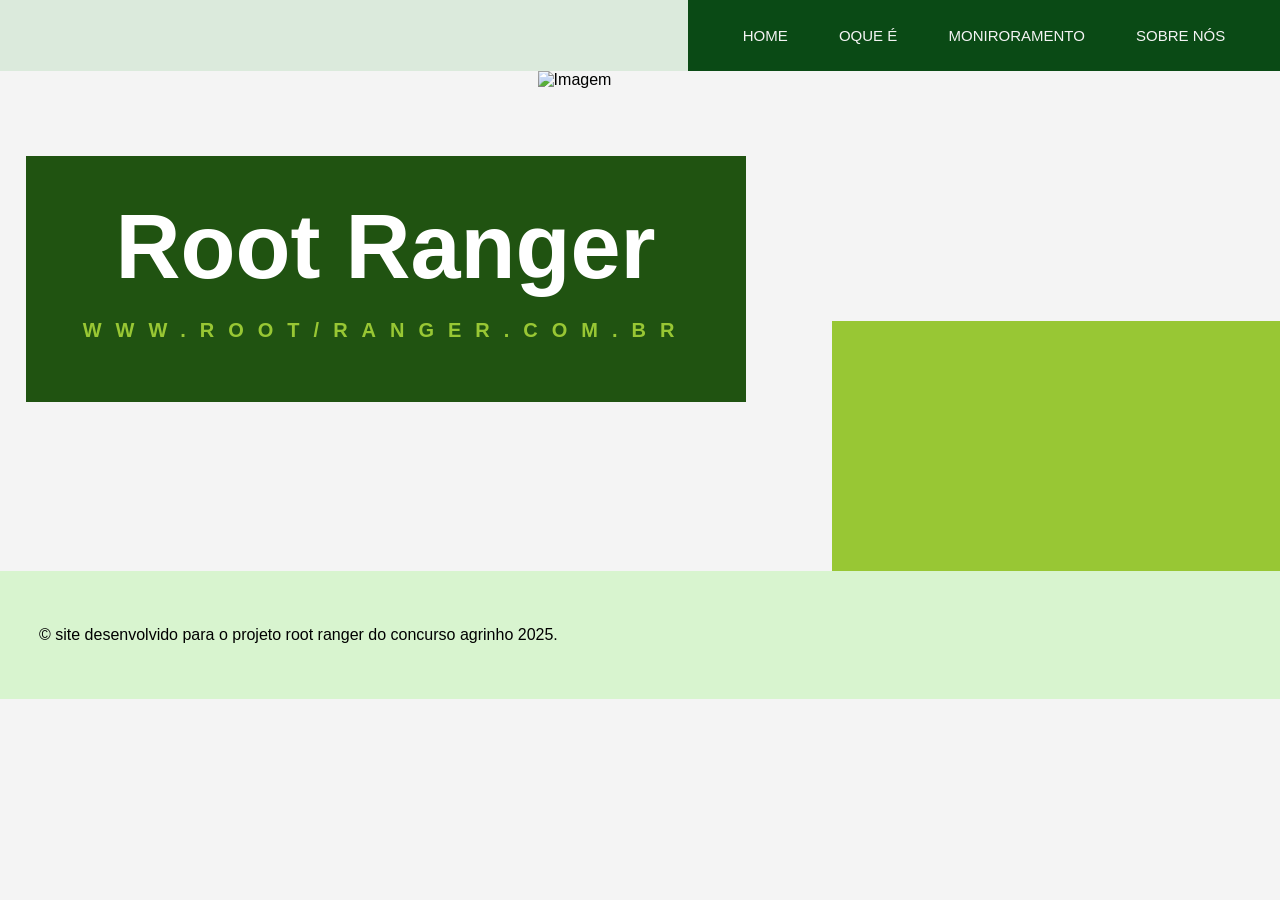
==== index.html @ dd9468d8 "Add files via upload" ====
<!DOCTYPE html>
<html lang="pt-br">
<head>
    <meta charset="UTF-8">
    <meta name="viewport" content="width=device-width, initial-scale=1.0">
    <title>Root Ranger</title>
    <link rel="stylesheet" href="styles.css">
</head>
<body>
    <nav>
        <ul>
            <li><a href="index.html">HOME</a></li>
            <li><a href="oqe.html">OQUE É</a></li>
            <li><a href="monitoramento.html">MONIRORAMENTO</a></li>
            <li><a href="sobrenos.html">SOBRE NÓS</a></li>
        </ul>
    </nav>


    
<div class="container">
  <div class="quadrado-verde"></div>
  <img src="img/Green Modern Agriculture Presentation.jpg" alt="Imagem">
  <h2 class="titulo">Root Ranger
    <p id="pp">WWW.ROOT/RANGER.COM.BR</p>
  </h2>
</div>

<footer>
  <p>&copy; site desenvolvido para o projeto root ranger do concurso agrinho 2025.</p>
</footer>

</body>
</html>
---- styles.css ----
body {
    font-family: sans-serif;
    margin: 0;
    padding: 0;
    background-color: #f4f4f4;
}

nav {
    background-color: #4caf4f26;
    /* Green color, similar to the presentation */
    display: flex;
    justify-content: flex-end;
}

ul {
    display: flex;
    justify-content: center;
    background-color: #0a4a15;
    width: 40%;
    height: 100%;
    margin: 0px;
    column-gap: 10%;
    align-items: center;
    padding: 27px 40px;
}

ul li {
    list-style: none;
    font-size: 15px;
    transition: 0.3s;
}

ul a {
    color: #f4f4f4;
    text-decoration: none;
}

li:hover {
    font-size: 16px;
    transition: 0.3s;
}


/* Media query para telas menores que 80px 
@media (max-width: 580px) {
    nav {
    justify-content: center;
}

    ul {
    width: 100%;
    flex-direction: row;
    padding: 10px 0;
    column-gap: 19px;
}
    ul li {
    margin-bottom: 10px;
}
}

ver se vai funcionar 
*/
.container {
    position: relative;
    width: 100%;
    /* ajuste a largura */
    height: 500px;
    /* ajuste a altura */
}

.quadrado-verde {
    position: absolute;
    bottom: 0;
    right: 0;
    width: 35%;
    /* ajuste a largura do quadrado */
    height: 50%;
    /* ajuste a altura do quadrado */
    background-color: #98c734;
    /* verde */
    z-index: 1;
}

.container img {
    position: absolute;
    bottom: 16%;
    /* ajuste a posição vertical da imagem */
    right: 8%;
    /* ajuste a posição horizontal da imagem */
    width: 50%;
    /* ajuste a largura da imagem */
    height: 84%;
    /* ajuste a altura da imagem */
    object-fit: cover;
    z-index: 2;
}

.titulo {
    position: absolute;
    top: 2%;
    /* ajuste a posição vertical do título */
    left: 2%;
    /* ajuste a posição horizontal do título */
    z-index: 3;
    color: #fff;
    /* cor do texto */
    font-size: 90px;
    /* tamanho da fonte */
    background-color: #205311;
    padding: 40px;
    width: 50%;
    text-align: center;
}

#pp {
    font-size: 20px;
    color: #98c734;
    letter-spacing: 14px;
}

footer {
    background-color: #d8f4cf;
    padding: 39px;
}

.box-sbr h1 {
    text-align: center;
    padding: 50px;
    font-size: 49px;
}

.box-sbr h4 {
    text-align: center;
    font-size: 25px;
}

.box-sbr {
    background-color: #def0b7;
}

/*coisin*/

/* From Uiverse.io by KSAplay */
.card {
    display: flex;
    flex-direction: column;
    align-items: center;
    height: 180px;
    width: 280px;
    border-radius: 25px;
    background: lightgrey;
    overflow: hidden;
    transition: 100ms ease;
    box-shadow: rgba(0, 0, 0, 0.15) 2px 3px 4px;
}

/* ---------- Info section ---------- */

.info-section {
    position: relative;
    display: flex;
    align-items: center;
    justify-content: space-between;
    width: 100%;
    height: 75%;
    color: white;
}

.left-side {
    display: flex;
    flex-direction: column;
    justify-content: space-around;
    height: 100%;
    z-index: 1;
    padding-left: 18px;
}

button {
    display: block;
    border: none;
    background: transparent;
}

.weather {
    display: flex;
    align-items: center;
    justify-content: flex-start;
    gap: 5px;
}

.weather div {
    display: flex;
    align-items: center;
}

.weather div:nth-child(1) {
    width: 40%;
    height: auto;
}

.temperature {
    font-size: 34pt;
    font-weight: 500;
    line-height: 8%;
}

.right-side {
    display: flex;
    flex-direction: column;
    align-items: flex-end;
    justify-content: space-around;
    height: 100%;
    padding-right: 18px;
    z-index: 1;
}

.right-side>div {
    display: flex;
    flex-direction: column;
    align-items: flex-end;
}

.hour {
    font-size: 19pt;
    line-height: 1em;
}

.date {
    font-size: 15px;
}

/* ---------- Background ---------- */
.background-design {
    position: absolute;
    height: 100%;
    width: 100%;
    background-color: #115010;
    overflow: hidden;
}

.circle {
    background-color: #efc745;
}

.circle:nth-child(1) {
    position: absolute;
    top: -80%;
    right: -50%;
    width: 300px;
    height: 300px;
    opacity: 0.4;
    border-radius: 50%;
}

.circle:nth-child(2) {
    position: absolute;
    top: -70%;
    right: -30%;
    width: 210px;
    height: 210px;
    opacity: 0.4;
    border-radius: 50%;
}

.circle:nth-child(3) {
    position: absolute;
    top: -35%;
    right: -8%;
    width: 100px;
    height: 100px;
    opacity: 1;
    border-radius: 50%;
}

/* ---------- Days section ---------- */
.days-section {
    display: flex;
    align-items: center;
    justify-content: space-between;
    width: 100%;
    height: 25%;
    background-color: #f0ffe6;
    gap: 2px;
    box-shadow: inset 0px 2px 5px #974859;
}

.days-section button {
    display: flex;
    align-items: center;
    justify-content: center;
    height: 100%;
    width: 100%;
    background-color: #074029;
    box-shadow: inset 0px 2px 5px #c6f1c2;
    cursor: pointer;
    transition: 100ms ease;
    gap: 5px;
}

.days-section button:hover {
    scale: 0.9;
    border-radius: 10px;
}

.days-section .day {
    font-size: 10pt;
    font-weight: 500;
    color: white;
    opacity: 0.7;
}

.icon-weather-day {
    display: flex;
    align-items: center;
    width: 20px;
    height: 100%;
}

.cr-scr{
    display: flex;
    justify-content: space-around;
    align-items: center;
}

.cr-scr h1{
    font-size: 50px;
}


.cardss {
  display: flex;
  justify-content: space-between;
  align-items: center;
}

.cardd {
  background-color: #c7dacb;
  padding: 20px;
  border: 1px solid #2b4d3c;
  border-radius: 10px;
  width: calc(33.33% - 20px);
  margin: 10px;
  text-align: center;
}

.cardd h2 {
  font-size: 25px;
  margin-bottom: 10px;
}

.cardd p {
  font-size: 24px;
  font-weight: bold;
}

.hhh{
    background-color: #c6f1c2;
    margin: 3%;
    padding: 40px;
}

.hhh p{
    font-size: 25px;
}

.hhh h3{
    font-size: 40px;
}
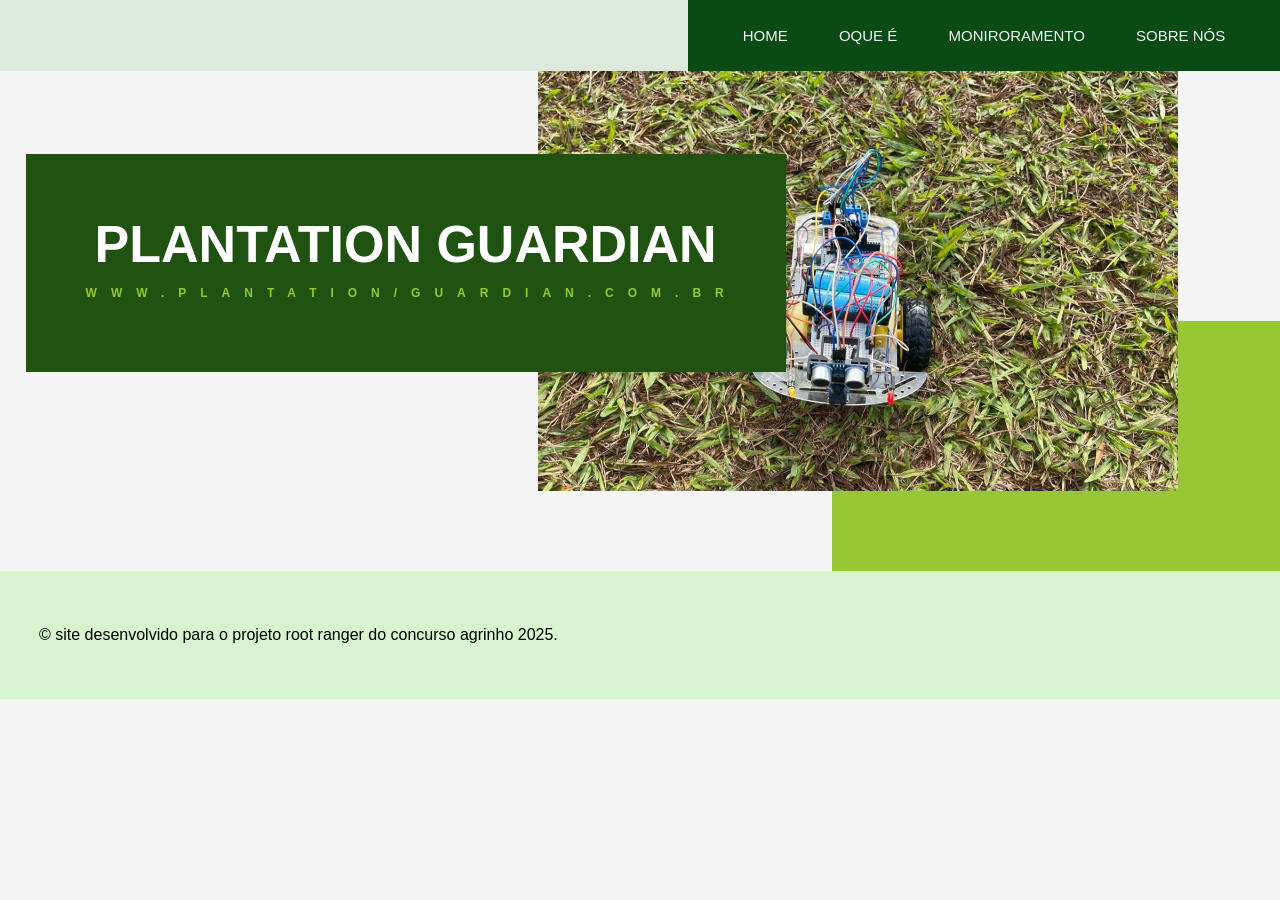
==== commit 13b34897: "Add files via upload" ====
--- a/index.html
+++ b/index.html
@@ -20,9 +20,9 @@
     
 <div class="container">
   <div class="quadrado-verde"></div>
-  <img src="img/Green Modern Agriculture Presentation.jpg" alt="Imagem">
-  <h2 class="titulo">Root Ranger
-    <p id="pp">WWW.ROOT/RANGER.COM.BR</p>
+  <img src="scr.jpg" alt="Imagem">
+  <h2 class="titulo">PLANTATION GUARDIAN
+    <p id="pp">WWW.PLANTATION/GUARDIAN.COM.BR</p>
   </h2>
 </div>
 
--- a/styles.css
+++ b/styles.css
@@ -97,23 +97,23 @@
 
 .titulo {
     position: absolute;
-    top: 2%;
+    top: 8%;
     /* ajuste a posição vertical do título */
     left: 2%;
     /* ajuste a posição horizontal do título */
     z-index: 3;
     color: #fff;
     /* cor do texto */
-    font-size: 90px;
+    font-size: 52px;
     /* tamanho da fonte */
     background-color: #205311;
-    padding: 40px;
+    padding: 60px;
     width: 50%;
     text-align: center;
 }
 
 #pp {
-    font-size: 20px;
+    font-size: 12px;
     color: #98c734;
     letter-spacing: 14px;
 }
